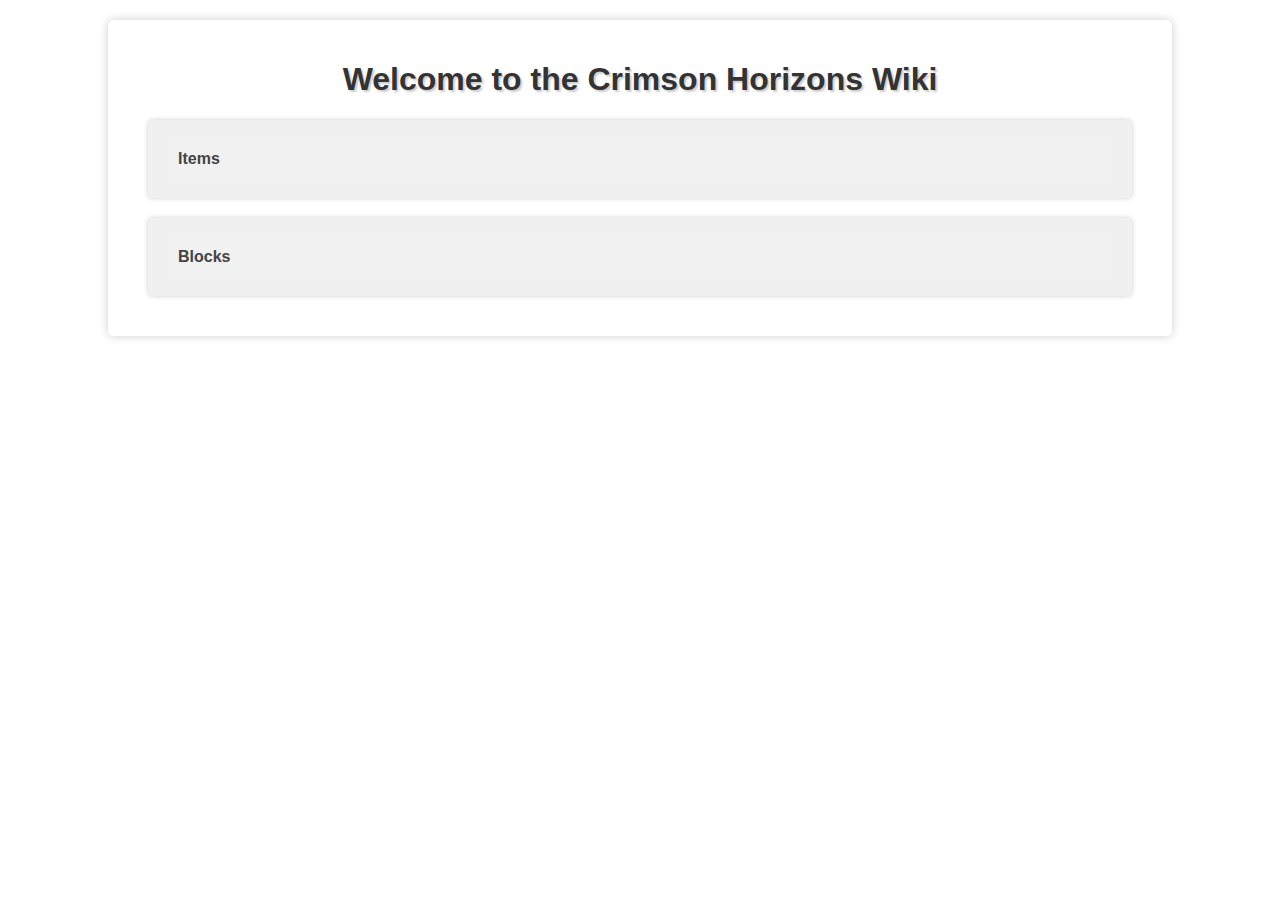
==== index.html @ 5d335098 "changed welcome page listing" ====
<!DOCTYPE html>
<html lang="en">

<head>
    <meta charset="UTF-8">
    <meta name="viewport" content="width=device-width, initial-scale=1.0">
    <title>CH Wiki</title>
    <link rel="stylesheet" type="text/css" href="css/style.css">
    <link rel="icon" type="image/png" href="images/Crimson_Horizons.png">
</head>

<body class="body">
    <h1>Welcome to the Crimson Horizons Wiki</h1>

    <div class="accordion-container">
        <button class="accordion"><strong>Items</strong></button>
        <div class="accordion-panel">
            <ul>
                <li class="small-list-item">
                    <strong class="small-list-block-title">Drill</strong>
                    <img class="small-list-block-image" src="images/drill.png" alt="Drill Image...">
                </li>                
                <li class="small-list-item">
                    <strong class="small-list-block-title">Shovel</strong>
                    <img class="small-list-block-image" src="images/shovel.png" alt="Shovel Image...">
                </li>
                
            </ul>
        </div>
    </div>

    <div class="accordion-container">
        <button class="accordion"><strong>Blocks</strong></button>
        <div class="accordion-panel">
            <ul class="small-list">
                <li>
                    <a class="small-list-item" href="blocks/regolith">
                        <strong class="small-list-block-title">Regolith</strong>
                        <img class="small-list-block-image" src="images/regolith.gif" alt="Regolith Image...">
                    </a>
                </li>
                <li>
                    <a class="small-list-item" href="blocks/ice">
                        <strong class="small-list-block-title">Ice</strong>
                        <img class="small-list-block-image" src="images/ice.png" alt="Ice Image...">
                    </a>
                </li>
            </ul>
        </div>
    </div>

    <script>
        // JavaScript to handle accordion behavior
        const accordions = document.querySelectorAll('.accordion');

        accordions.forEach(accordion => {
            accordion.addEventListener('click', function() {
                this.classList.toggle('accordion-active');
                const panel = this.nextElementSibling;
                if (panel.style.display === 'block') {
                    panel.style.display = 'none';
                } else {
                    panel.style.display = 'block';
                }
            });
        });
    </script>

</body>

</html>
---- css/style.css ----
body {
    font-family: Arial, sans-serif;
}

h1 {
    text-align: center;
    color: #333;
    text-shadow: 2px 2px 2px rgba(0, 0, 0, 0.2);
}

h2 {
    margin-top: 20px;
    color: #444;
}

p {
    margin: 10px 0;
    color: #666;
}

.container {
    display: flex;
}

.block-name {
    flex: 1;
    padding: 20px;
}

.block-description {
    flex: 2;
    background-color: #f0f0f0;
    max-width: 25%;
    padding: 20px;
    box-shadow: 0 0 5px rgba(0, 0, 0, 0.2);
    border-radius: 5px;
}

.block-image {
    display: block;
    margin: 20px auto;
    filter: drop-shadow(0 0 10px rgba(0, 0, 0, 0.4));
    image-rendering: pixelated;
    transition: transform 0.3s;
}

.block-image:hover {
    transform: scale(1.2);
}

.block-image img {
    max-width: 100%;
    height: auto;
}

.accordion-container {
    background-color: #f0f0f0;
    padding: 20px;
    margin: 20px;
    box-shadow: 0 0 5px rgba(0, 0, 0, 0.2);
    border-radius: 5px;
}

.accordion {
    background-color: #f1f1f1;
    font-size: medium;
    cursor: pointer;
    padding: 10px;
    width: 100%;
    text-align: left;
    border: none;
    text-align: left;
    outline: none;
}

.accordion-panel {
    display: none;
    padding: 10px;
}

.small-list {
    display: grid;
    grid-template-columns: repeat(3, 1fr); /* You can adjust the number of columns as needed */
    gap: 10px; /* Adjust the gap between items */
    list-style: none; /* Remove the default list style */
    padding: 0;
}


.small-list-item {
    padding: 10px;
    box-shadow: 0 0 5px rgba(0, 0, 0, 0.2);
    border-radius: 5px;
    display: flex;
    align-items: center;
    text-align: center;
}

.small-list-item:hover {
    text-decoration: none;
}

.small-list-block-title {
    width: 100%;
}

.small-list-block-image {
    filter: drop-shadow(0 0 10px rgba(0, 0, 0, 0.4));
    transition: transform 0.3s;
    padding: 0 5px;
}

.small-list-item:hover .small-list-block-image {
    transform: scale(1.2);
}

.small-list-block-image img {
    max-width: 100%;
    height: auto;
}

ul {
    list-style: none;
    padding: 0;
    margin: 0;
}

strong {
    color: #444;
}

a {
    color: #00f;
    text-decoration: none;
}

a:hover {
    text-decoration: underline;
}

@media (min-width: 768px) {
    body {
        max-width: 1024px;
        margin: 20px auto;
        padding: 20px;
        box-shadow: 0 0 10px rgba(0, 0, 0, 0.2);
        border-radius: 5px;
    }
}
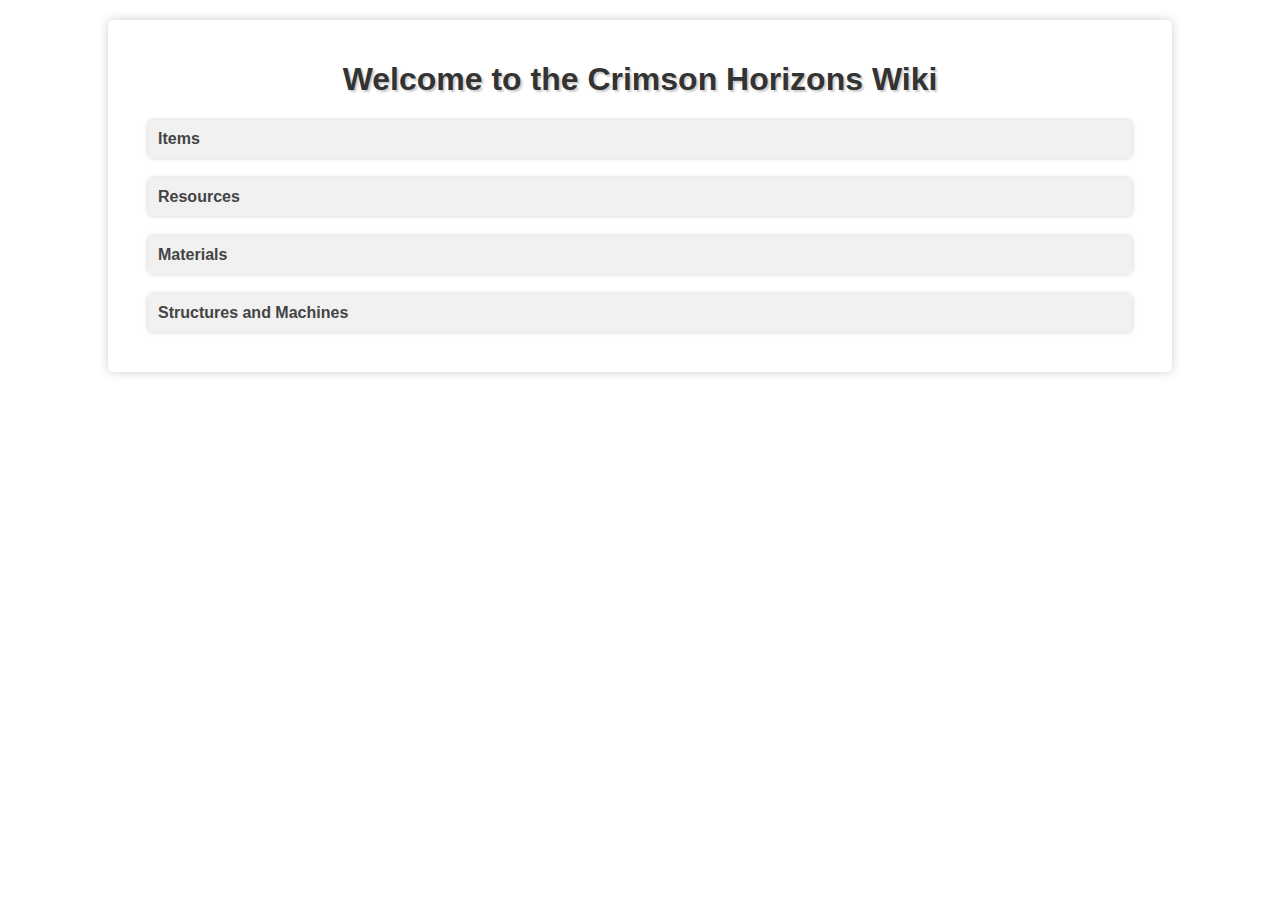
==== commit 4cc56902: "changed homepage lists" ====
--- a/index.html
+++ b/index.html
@@ -6,6 +6,7 @@
     <meta name="viewport" content="width=device-width, initial-scale=1.0">
     <title>CH Wiki</title>
     <link rel="stylesheet" type="text/css" href="css/style.css">
+    <link rel="stylesheet" type="text/css" href="css/index.css">
     <link rel="icon" type="image/png" href="images/Crimson_Horizons.png">
 </head>
 
@@ -15,22 +16,25 @@
     <div class="accordion-container">
         <button class="accordion"><strong>Items</strong></button>
         <div class="accordion-panel">
-            <ul>
-                <li class="small-list-item">
-                    <strong class="small-list-block-title">Drill</strong>
-                    <img class="small-list-block-image" src="images/drill.png" alt="Drill Image...">
-                </li>                
-                <li class="small-list-item">
-                    <strong class="small-list-block-title">Shovel</strong>
-                    <img class="small-list-block-image" src="images/shovel.png" alt="Shovel Image...">
+            <ul class="small-list">
+                <li>
+                    <a class="small-list-item" href="items/drill">
+                        <strong class="small-list-block-title">Drill</strong>
+                        <img class="small-list-block-image" src="images/drill.png" alt="Drill Image...">
+                    </a>
                 </li>
-                
+                <li>
+                    <a class="small-list-item" href="items/shovel">
+                        <strong class="small-list-block-title">Shovel</strong>
+                        <img class="small-list-block-image" src="images/shovel.png" alt="Shovel Image...">
+                    </a>
+                </li>
             </ul>
         </div>
     </div>
 
     <div class="accordion-container">
-        <button class="accordion"><strong>Blocks</strong></button>
+        <button class="accordion"><strong>Resources</strong></button>
         <div class="accordion-panel">
             <ul class="small-list">
                 <li>
@@ -49,23 +53,47 @@
         </div>
     </div>
 
-    <script>
-        // JavaScript to handle accordion behavior
-        const accordions = document.querySelectorAll('.accordion');
+    <div class="accordion-container">
+        <button class="accordion"><strong>Materials</strong></button>
+        <div class="accordion-panel">
+            <ul class="small-list">
+                <li>
+                    <a class="small-list-item" href="blocks/regolith">
+                        <strong class="small-list-block-title">Regolith</strong>
+                        <img class="small-list-block-image" src="images/regolith.gif" alt="Regolith Image...">
+                    </a>
+                </li>
+                <li>
+                    <a class="small-list-item" href="blocks/ice">
+                        <strong class="small-list-block-title">Ice</strong>
+                        <img class="small-list-block-image" src="images/ice.png" alt="Ice Image...">
+                    </a>
+                </li>
+            </ul>
+        </div>
+    </div>
 
-        accordions.forEach(accordion => {
-            accordion.addEventListener('click', function() {
-                this.classList.toggle('accordion-active');
-                const panel = this.nextElementSibling;
-                if (panel.style.display === 'block') {
-                    panel.style.display = 'none';
-                } else {
-                    panel.style.display = 'block';
-                }
-            });
-        });
-    </script>
+    <div class="accordion-container">
+        <button class="accordion"><strong>Structures and Machines</strong></button>
+        <div class="accordion-panel">
+            <ul class="small-list">
+                <li>
+                    <a class="small-list-item" href="blocks/regolith">
+                        <strong class="small-list-block-title">Regolith</strong>
+                        <img class="small-list-block-image" src="images/regolith.gif" alt="Regolith Image...">
+                    </a>
+                </li>
+                <li>
+                    <a class="small-list-item" href="blocks/ice">
+                        <strong class="small-list-block-title">Ice</strong>
+                        <img class="small-list-block-image" src="images/ice.png" alt="Ice Image...">
+                    </a>
+                </li>
+            </ul>
+        </div>
+    </div>
 
+    <script src="js/index.js"></script>
 </body>
 
 </html>--- a/css/style.css
+++ b/css/style.css
@@ -16,107 +16,6 @@
 p {
     margin: 10px 0;
     color: #666;
-}
-
-.container {
-    display: flex;
-}
-
-.block-name {
-    flex: 1;
-    padding: 20px;
-}
-
-.block-description {
-    flex: 2;
-    background-color: #f0f0f0;
-    max-width: 25%;
-    padding: 20px;
-    box-shadow: 0 0 5px rgba(0, 0, 0, 0.2);
-    border-radius: 5px;
-}
-
-.block-image {
-    display: block;
-    margin: 20px auto;
-    filter: drop-shadow(0 0 10px rgba(0, 0, 0, 0.4));
-    image-rendering: pixelated;
-    transition: transform 0.3s;
-}
-
-.block-image:hover {
-    transform: scale(1.2);
-}
-
-.block-image img {
-    max-width: 100%;
-    height: auto;
-}
-
-.accordion-container {
-    background-color: #f0f0f0;
-    padding: 20px;
-    margin: 20px;
-    box-shadow: 0 0 5px rgba(0, 0, 0, 0.2);
-    border-radius: 5px;
-}
-
-.accordion {
-    background-color: #f1f1f1;
-    font-size: medium;
-    cursor: pointer;
-    padding: 10px;
-    width: 100%;
-    text-align: left;
-    border: none;
-    text-align: left;
-    outline: none;
-}
-
-.accordion-panel {
-    display: none;
-    padding: 10px;
-}
-
-.small-list {
-    display: grid;
-    grid-template-columns: repeat(3, 1fr); /* You can adjust the number of columns as needed */
-    gap: 10px; /* Adjust the gap between items */
-    list-style: none; /* Remove the default list style */
-    padding: 0;
-}
-
-
-.small-list-item {
-    padding: 10px;
-    box-shadow: 0 0 5px rgba(0, 0, 0, 0.2);
-    border-radius: 5px;
-    display: flex;
-    align-items: center;
-    text-align: center;
-}
-
-.small-list-item:hover {
-    text-decoration: none;
-}
-
-.small-list-block-title {
-    width: 100%;
-}
-
-.small-list-block-image {
-    filter: drop-shadow(0 0 10px rgba(0, 0, 0, 0.4));
-    transition: transform 0.3s;
-    padding: 0 5px;
-}
-
-.small-list-item:hover .small-list-block-image {
-    transform: scale(1.2);
-}
-
-.small-list-block-image img {
-    max-width: 100%;
-    height: auto;
 }
 
 ul {
--- a/css/index.css
+++ b/css/index.css
@@ -0,0 +1,64 @@
+.accordion-container {
+    background-color: #f0f0f0;
+    padding: 0px;
+    margin: 20px;
+    box-shadow: 0 0 5px rgba(0, 0, 0, 0.2);
+    border-radius: 5px;
+}
+
+.accordion {
+    background-color: #f1f1f1;
+    font-size: medium;
+    cursor: pointer;
+    padding: 10px;
+    width: 100%;
+    text-align: left;
+    border: none;
+    text-align: left;
+    outline: none;
+}
+
+.accordion-panel {
+    display: none;
+    padding: 10px;
+}
+
+.small-list {
+    display: grid;
+    grid-template-columns: repeat(3, 1fr);
+    gap: 10px;
+    list-style: none;
+    padding: 0;
+}
+
+.small-list-item {
+    padding: 10px;
+    box-shadow: 0 0 5px rgba(0, 0, 0, 0.2);
+    border-radius: 5px;
+    display: flex;
+    align-items: center;
+    text-align: center;
+}
+
+.small-list-item:hover {
+    text-decoration: none;
+}
+
+.small-list-block-title {
+    width: 100%;
+}
+
+.small-list-block-image {
+    filter: drop-shadow(0 0 10px rgba(0, 0, 0, 0.4));
+    transition: transform 0.3s;
+    padding: 0 5px;
+}
+
+.small-list-item:hover .small-list-block-image {
+    transform: scale(1.2);
+}
+
+.small-list-block-image img {
+    max-width: 100%;
+    height: auto;
+}